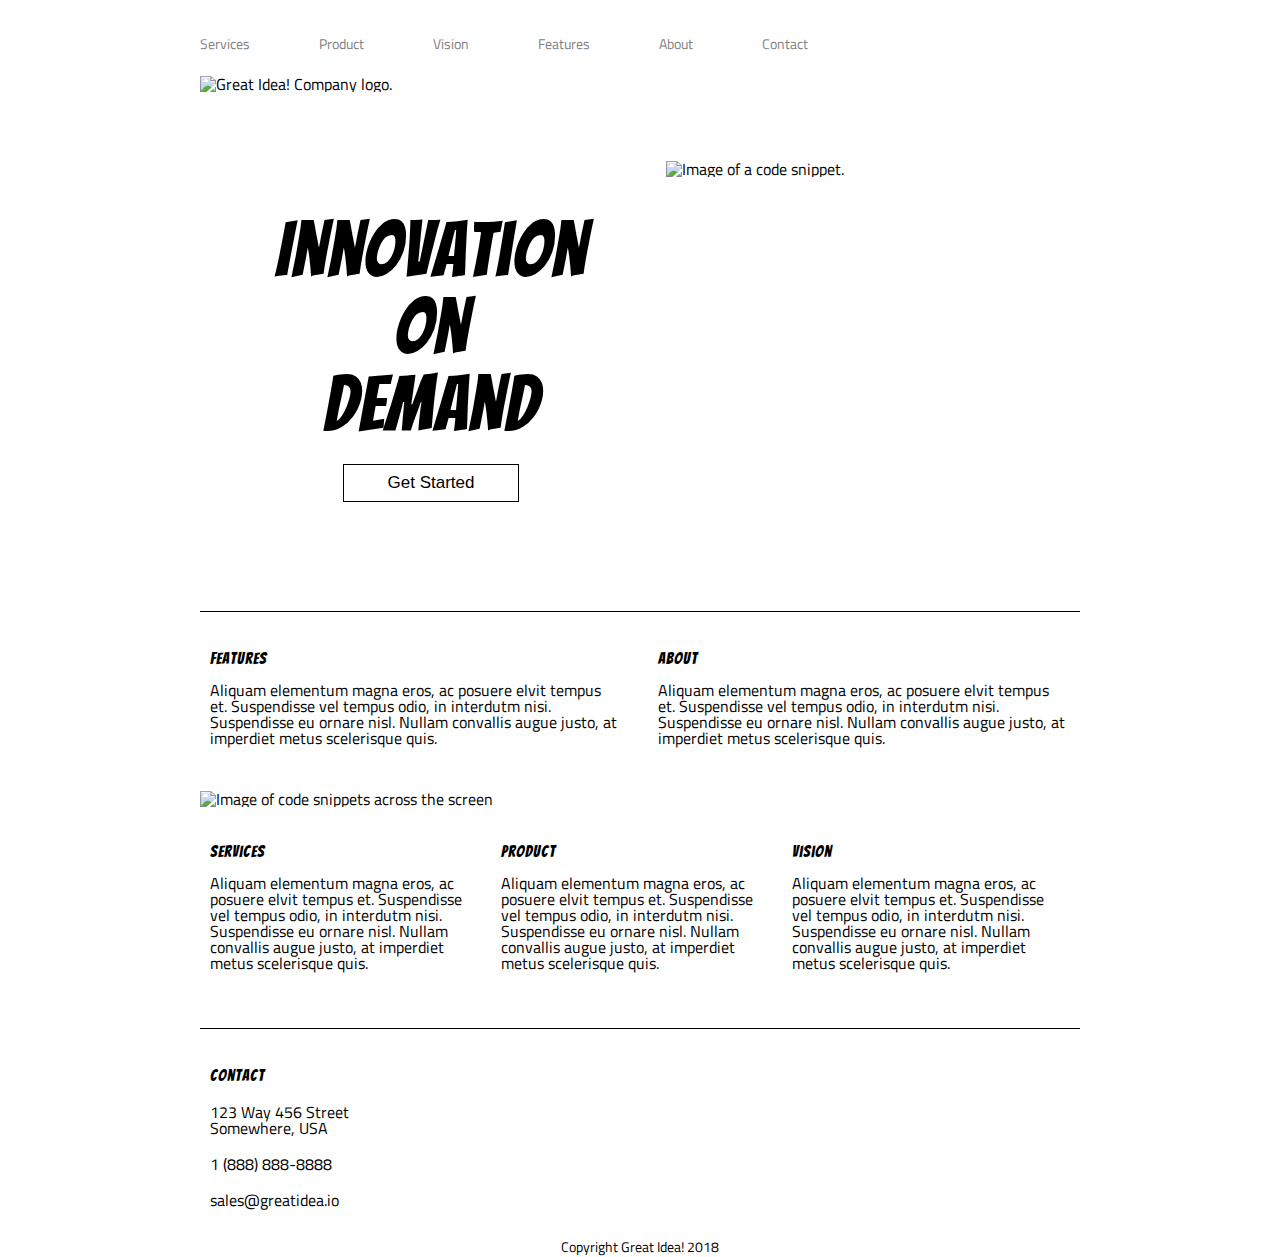
==== great-idea/index.html @ 833ac6a3 "added html and css" ====
<!doctype html>

<html lang="en">
<head>
  <meta charset="utf-8">

  <title>Great Idea!</title>

  <link href="https://fonts.googleapis.com/css?family=Bangers|Titillium+Web" rel="stylesheet">
  <link rel="stylesheet" href="css/index.css">

  <!--[if lt IE 9]>
    <script src="https://cdnjs.cloudflare.com/ajax/libs/html5shiv/3.7.3/html5shiv.js"></script>
  <![endif]-->
</head>

  <body>

    <!-- Copy and paste your HTML from the first UI project here -->
     <div class="container">

  <header>
    <nav>
      <a href="#">Services</a>
      <a href="#">Product</a>
      <a href="#">Vision</a>
      <a href="#">Features</a>
      <a href="#">About</a>
      <a href="#">Contact</a>
    </nav>
    <img class="logo" src="https://tk-assets.lambdaschool.com/c7e8c14d-d7ad-4d21-9c18-4a68c77e5ad5_logo.png" alt="Great Idea! Company logo.">
  </header>

  <section class="cta">
    <div class="cta-text">
      <h1>Innovation<br> On<br> Demand</h1>
      <button>Get Started</button>
    </div>
    <img src="img/header-img.png" alt="Image of a code snippet.">
  </section>

  <section class="main-content">

    <div class="top-content">
      <div class="text-content">
        <h4>Features</h4>
        <p>Aliquam elementum magna eros, ac posuere elvit tempus et. Suspendisse vel tempus odio, in interdutm nisi. Suspendisse eu ornare nisl. Nullam convallis augue justo, at imperdiet metus scelerisque quis.</p>
      </div>
      <div class="text-content">
        <h4>About</h4>
        <p>Aliquam elementum magna eros, ac posuere elvit tempus et. Suspendisse vel tempus odio, in interdutm nisi. Suspendisse eu ornare nisl. Nullam convallis augue justo, at imperdiet metus scelerisque quis.</p>
      </div>
    </div>

    <img class="middle-img" src="img/mid-page-accent.jpg" alt="Image of code snippets across the screen">

    <div class="bottom-content">
      <div class="text-content">
        <h4>Services</h4>
        <p>Aliquam elementum magna eros, ac posuere elvit tempus et. Suspendisse vel tempus odio, in interdutm nisi. Suspendisse eu ornare nisl. Nullam convallis augue justo, at imperdiet metus scelerisque quis.</p>
      </div>
      <div class="text-content">
        <h4>Product</h4>
        <p>Aliquam elementum magna eros, ac posuere elvit tempus et. Suspendisse vel tempus odio, in interdutm nisi. Suspendisse eu ornare nisl. Nullam convallis augue justo, at imperdiet metus scelerisque quis.</p>
      </div>
      <div class="text-content">
        <h4>Vision</h4>
        <p>Aliquam elementum magna eros, ac posuere elvit tempus et. Suspendisse vel tempus odio, in interdutm nisi. Suspendisse eu ornare nisl. Nullam convallis augue justo, at imperdiet metus scelerisque quis.</p>
      </div>
    </div>

  </section>

  <section class="contact">

    <h4>Contact</h4>

    <p>123 Way 456 Street<br> Somewhere, USA</p>

    <p>1 (888) 888-8888</p>

    <p>sales@greatidea.io</p>

  </section>

  <footer>
    <p>Copyright Great Idea! 2018</p>
  </footer>

</div><!-- container -->
  </body>
</html>
---- great-idea/css/index.css ----
/* http://meyerweb.com/eric/tools/css/reset/ 
   v2.0 | 20110126
   License: none (public domain)
*/

html, body, div, span, applet, object, iframe,
h1, h2, h3, h4, h5, h6, p, blockquote, pre,
a, abbr, acronym, address, big, cite, code,
del, dfn, em, img, ins, kbd, q, s, samp,
small, strike, strong, sub, sup, tt, var,
b, u, i, center,
dl, dt, dd, ol, ul, li,
fieldset, form, label, legend,
table, caption, tbody, tfoot, thead, tr, th, td,
article, aside, canvas, details, embed, 
figure, figcaption, footer, header, hgroup, 
menu, nav, output, ruby, section, summary,
time, mark, audio, video {
	margin: 0;
	padding: 0;
	border: 0;
	font-size: 100%;
	font: inherit;
	vertical-align: baseline;
}
/* HTML5 display-role reset for older browsers */
article, aside, details, figcaption, figure, 
footer, header, hgroup, menu, nav, section {
	display: block;
}
body {
	line-height: 1;
}
ol, ul {
	list-style: none;
}
blockquote, q {
	quotes: none;
}
blockquote:before, blockquote:after,
q:before, q:after {
	content: '';
	content: none;
}
table {
	border-collapse: collapse;
	border-spacing: 0;
}

/* Set every element's box-sizing to border-box */
* {
    box-sizing: border-box;
}

html, body {
    height: 100%;
    font-family: 'Titillium Web', sans-serif;
}

h1, h2, h3, h4, h5 {
    font-family: 'Bangers', cursive;
    letter-spacing: 1px;
    margin-bottom: 15px;
}

.container {
  width: 880px;
  /* TB LR */
  margin: 0 auto;
}

/* header */

header nav {
  display: inline-block;
  width: 691px;
  vertical-align: top;
  margin-top: 35px;
}

header nav a {
  margin-right: 65px;
  font-size: 14px;
  color: gray;
  text-decoration: none;
}

header nav a:hover {
  text-decoration: underline;
}

header nav a:first-child {
  margin-left: 0;
}

header nav a:last-child {
  margin-right: 0;
}

header .logo {
  margin-top: 25px;
}

/* cta */

.cta .cta-text {
  display: inline-block;
  vertical-align: top;
  font-size: 77px;
  margin-top: 120px;
  text-align: center;
  padding: 0px 75px;
}

.cta .cta-text button {
  background: white;
  vertical-align: top;
  margin-top: 6px;
  padding: 8px 44px;
  font-size: 17px;
  border: 1px solid black;
  cursor: pointer;
}

.cta .cta-text button:hover {
  background: black;
  color: white;
}

.cta img {
  display: inline-block;
  margin-top: 69px;
}

.main-content {
  border-top: 1px solid black;
  margin-top: 76px;
  padding-top: 39px;
}

.main-content .top-content {
  padding: 0 10px;
}

.main-content .top-content .text-content {
  width: 410px;
  display: inline-block;
  margin-right: 34px;
}

.main-content .top-content .text-content:last-child {
  margin-right: 0;
}

.main-content .middle-img {
  margin-top: 45px;
}

.main-content .bottom-content {
  margin-top: 37px;
  padding: 0 10px;
}

.main-content .bottom-content .text-content {
  width: 275px;
  display: inline-block;
  margin-right: 12px;
}

.main-content .bottom-content .text-content:last-child {
  margin-right: 0;
}

.contact {
  margin-top: 57px;
  border-top: 1px solid black;
  padding: 39px 10px 0;
}

.contact p {
  margin: 20px 0;
}

footer {
  margin: 32px 0;
  text-align: center;
  font-size: 14px;
}
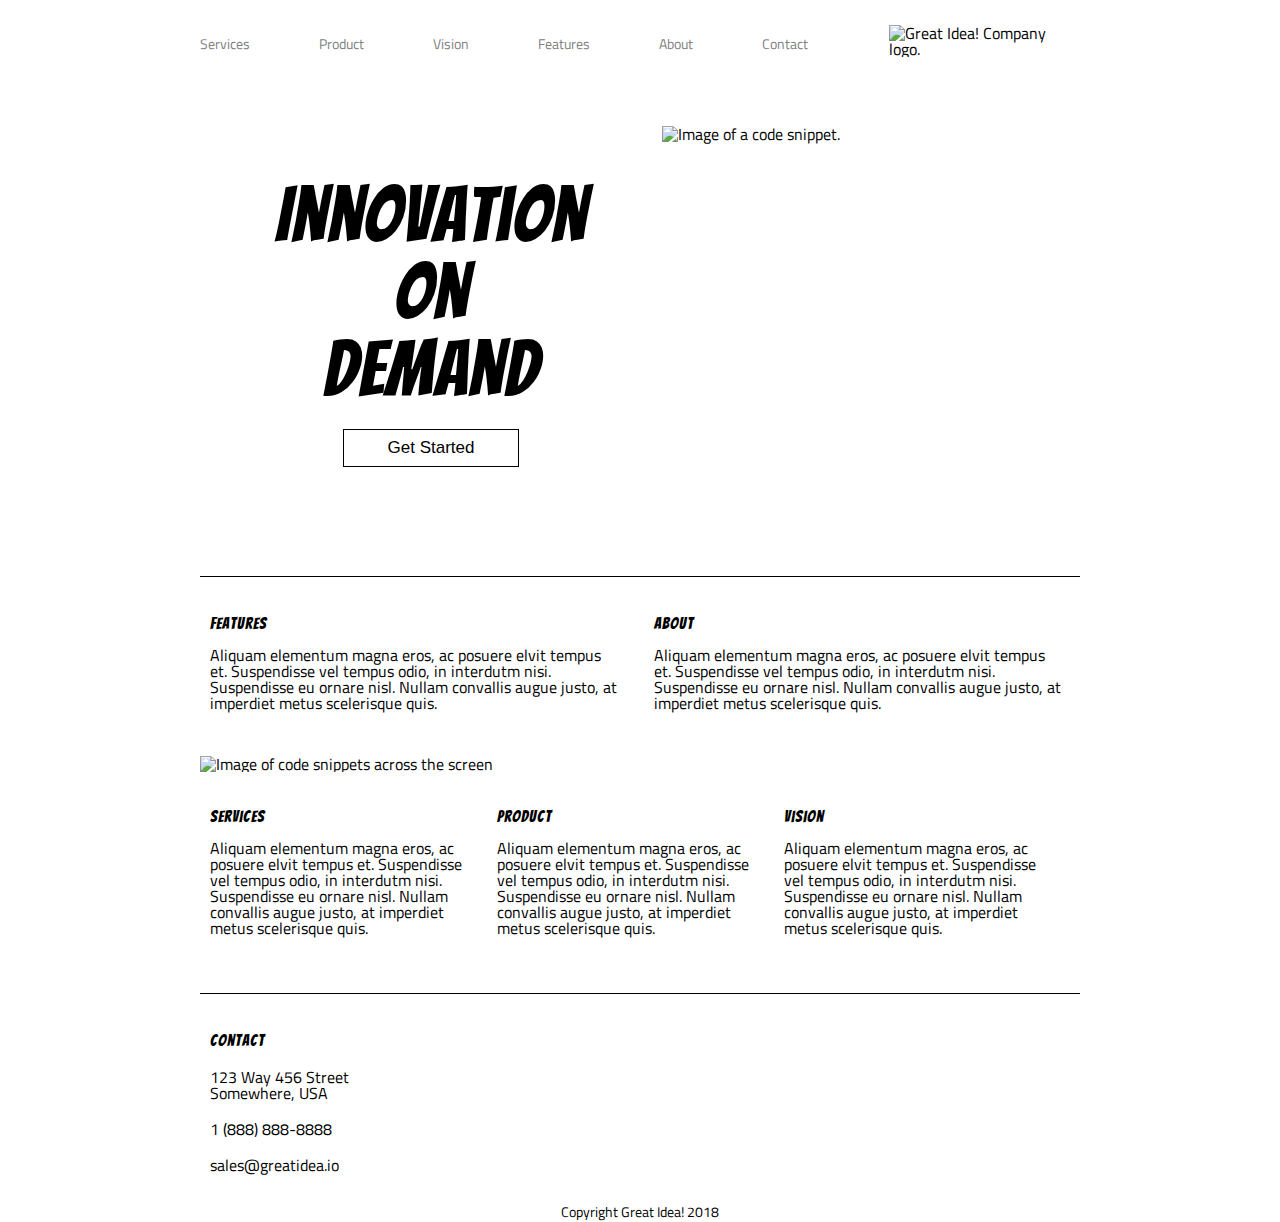
==== commit 3e2b57ce: "Refactored the home page layout with flexbox where inline-block was used before." ====
--- a/great-idea/index.html
+++ b/great-idea/index.html
@@ -21,7 +21,7 @@
 
   <header>
     <nav>
-      <a href="#">Services</a>
+      <a href="services.html">Services</a>
       <a href="#">Product</a>
       <a href="#">Vision</a>
       <a href="#">Features</a>
--- a/great-idea/css/index.css
+++ b/great-idea/css/index.css
@@ -74,8 +74,11 @@
 
 /* header */
 
+header {
+  display: flex;
+}
+
 header nav {
-  display: inline-block;
   width: 691px;
   vertical-align: top;
   margin-top: 35px;
@@ -106,8 +109,11 @@
 
 /* cta */
 
+.cta {
+  display: flex;
+}
+
 .cta .cta-text {
-  display: inline-block;
   vertical-align: top;
   font-size: 77px;
   margin-top: 120px;
@@ -131,7 +137,6 @@
 }
 
 .cta img {
-  display: inline-block;
   margin-top: 69px;
 }
 
@@ -143,11 +148,16 @@
 
 .main-content .top-content {
   padding: 0 10px;
+  display: flex;
+}
+
+.main-content {
+  display: flex;
+  flex-flow: row wrap;
 }
 
 .main-content .top-content .text-content {
   width: 410px;
-  display: inline-block;
   margin-right: 34px;
 }
 
@@ -162,11 +172,11 @@
 .main-content .bottom-content {
   margin-top: 37px;
   padding: 0 10px;
+  display: flex;
 }
 
 .main-content .bottom-content .text-content {
   width: 275px;
-  display: inline-block;
   margin-right: 12px;
 }
 
